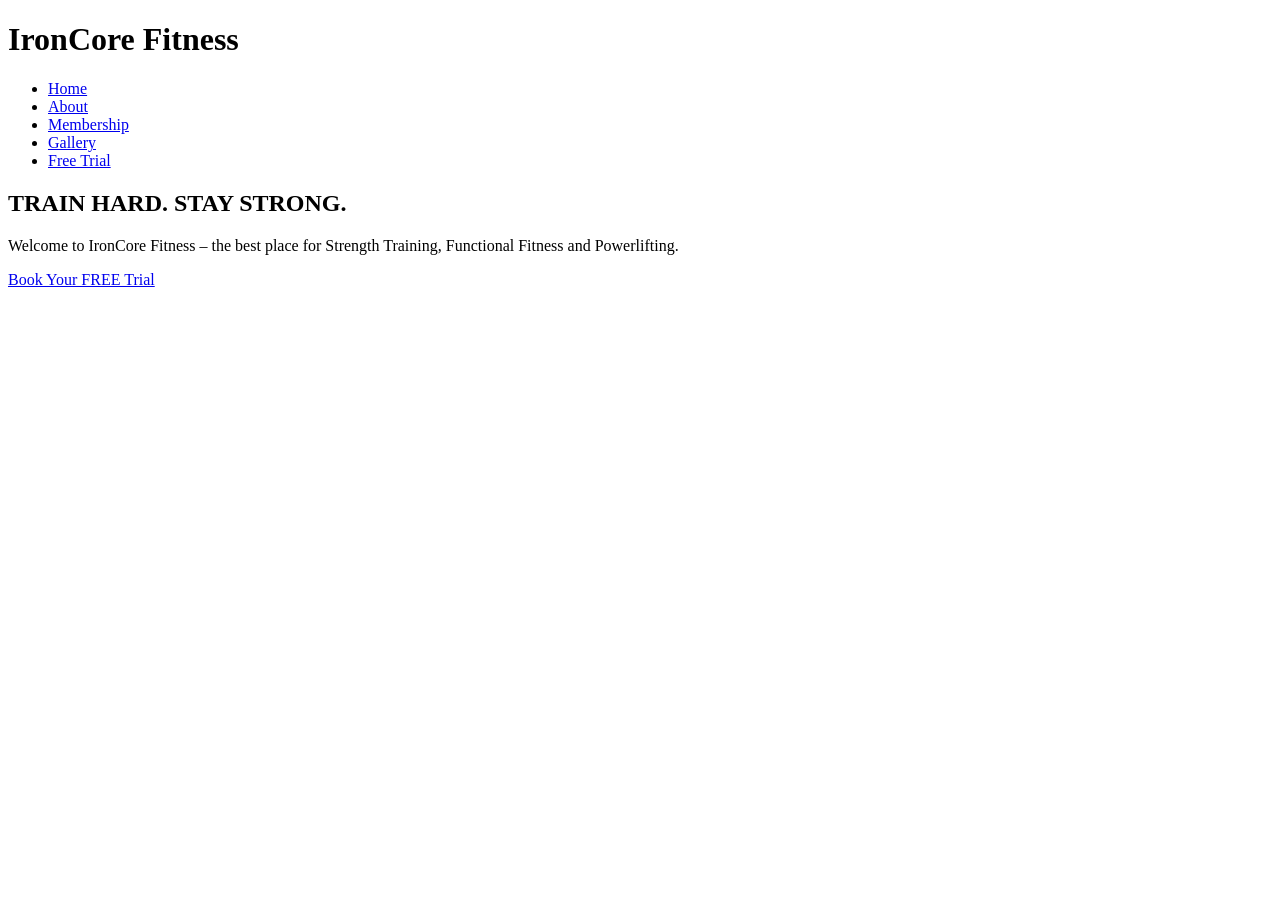
==== index.html @ 7cdaa657 "feat-add header" ====
<!DOCTYPE html>
<html lang="en">
<head>
    <meta charset="UTF-8">
    <meta name="viewport" content="width=device-width, initial-scale=1.0">
    <title>IronCore Fitness</title>
    <link rel="stylesheet" href="css/style.css">
</head>
<body>

<header>
    <div class="container">
        <h1>IronCore Fitness</h1>

        <nav>
            <ul>
                <li><a href="index.html" class="active">Home</a></li>
                <li><a href="about.html">About</a></li>
                <li><a href="membership.html">Membership</a></li>
                <li><a href="gallery.html">Gallery</a></li>
                <li><a href="contact.html">Free Trial</a></li>
            </ul>
        </nav>
    </div>
</header>

<section class="hero">
    <div class="container">
        <h2>TRAIN HARD. STAY STRONG.</h2>

        <p>
            Welcome to IronCore Fitness – the best place for
            Strength Training, Functional Fitness and Powerlifting.
        </p>

        <a href="contact.html" class="btn">Book Your FREE Trial</a>
    </div>
</section>
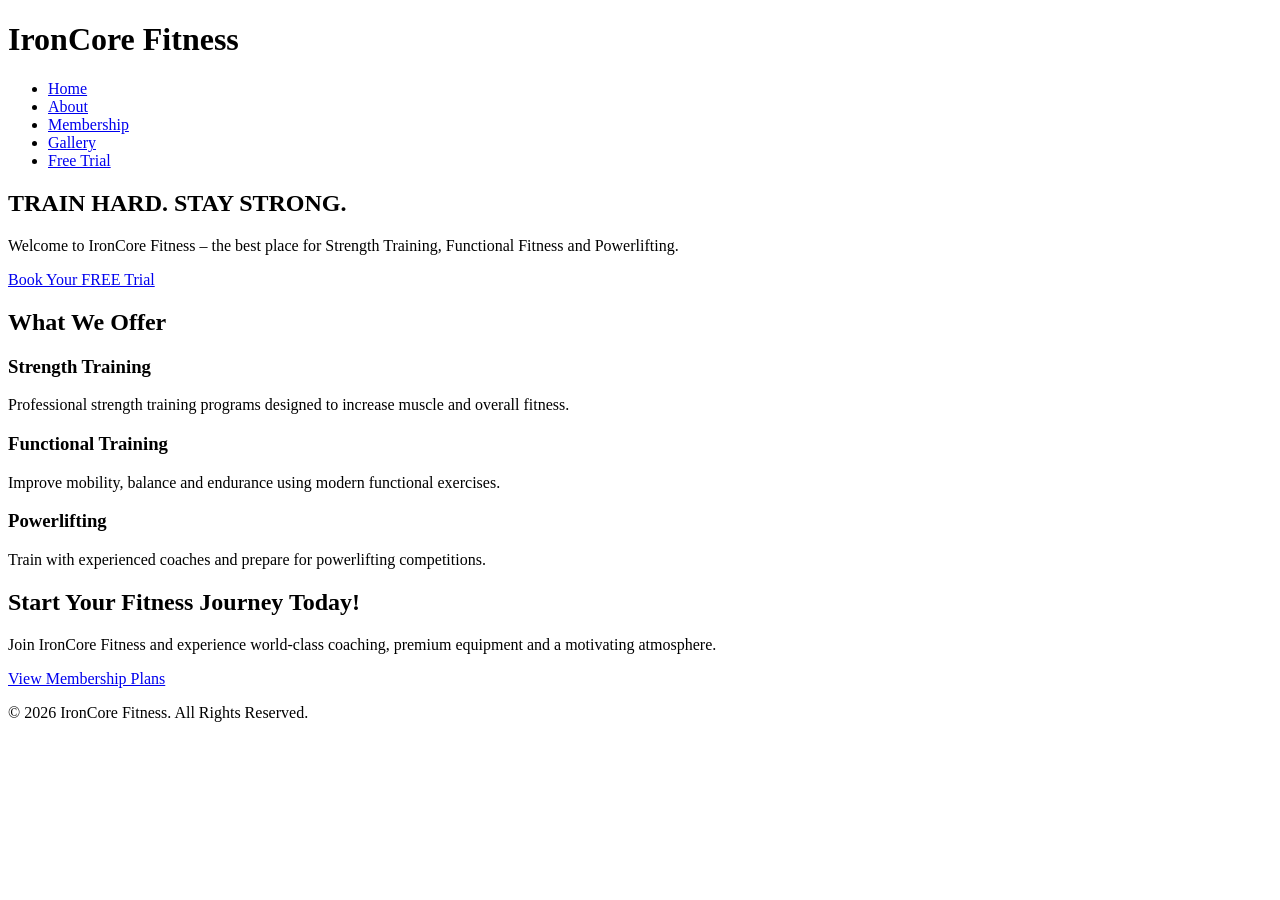
==== commit 4a76df04: "feat - add footer" ====
--- a/index.html
+++ b/index.html
@@ -35,4 +35,70 @@
 
         <a href="contact.html" class="btn">Book Your FREE Trial</a>
     </div>
-</section>+</section>
+
+<section class="services">
+    <div class="container">
+
+        <h2>What We Offer</h2>
+
+        <div class="cards">
+
+            <div class="card">
+                <h3>Strength Training</h3>
+                <p>
+                    Professional strength training programs designed
+                    to increase muscle and overall fitness.
+                </p>
+            </div>
+
+            <div class="card">
+                <h3>Functional Training</h3>
+                <p>
+                    Improve mobility, balance and endurance using
+                    modern functional exercises.
+                </p>
+            </div>
+
+            <div class="card">
+                <h3>Powerlifting</h3>
+                <p>
+                    Train with experienced coaches and prepare for
+                    powerlifting competitions.
+                </p>
+            </div>
+
+        </div>
+
+    </div>
+</section>
+
+<section class="cta">
+
+    <div class="container">
+
+        <h2>Start Your Fitness Journey Today!</h2>
+
+        <p>
+            Join IronCore Fitness and experience world-class coaching,
+            premium equipment and a motivating atmosphere.
+        </p>
+
+        <a href="membership.html" class="btn">View Membership Plans</a>
+
+    </div>
+
+</section>
+
+<footer>
+
+    <div class="container">
+
+        <p>&copy; 2026 IronCore Fitness. All Rights Reserved.</p>
+
+    </div>
+
+</footer>
+
+</body>
+</html>
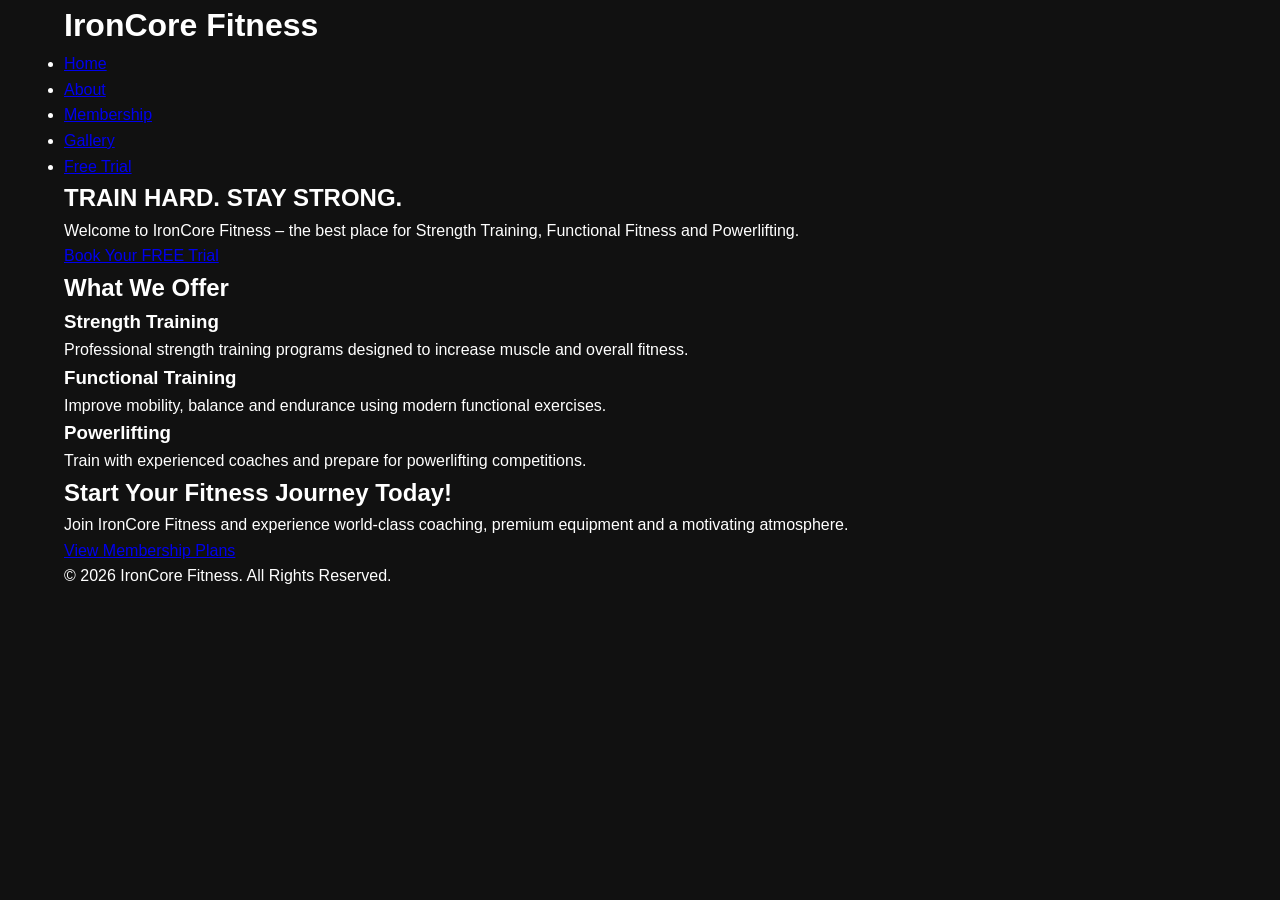
==== commit e3514331: "feat - add style" ====
--- a/index.html
+++ b/index.html
@@ -4,7 +4,7 @@
     <meta charset="UTF-8">
     <meta name="viewport" content="width=device-width, initial-scale=1.0">
     <title>IronCore Fitness</title>
-    <link rel="stylesheet" href="css/style.css">
+    <link rel="stylesheet" href="style.css">
 </head>
 <body>
 
--- a/style.css
+++ b/style.css
@@ -0,0 +1,18 @@
+*{
+    margin:0;
+    padding:0;
+    box-sizing:border-box;
+    font-family:Arial, Helvetica, sans-serif;
+}
+
+body{
+    background:#111;
+    color:#fff;
+    line-height:1.6;
+}
+
+.container{
+    width:90%;
+    max-width:1200px;
+    margin:auto;
+}
